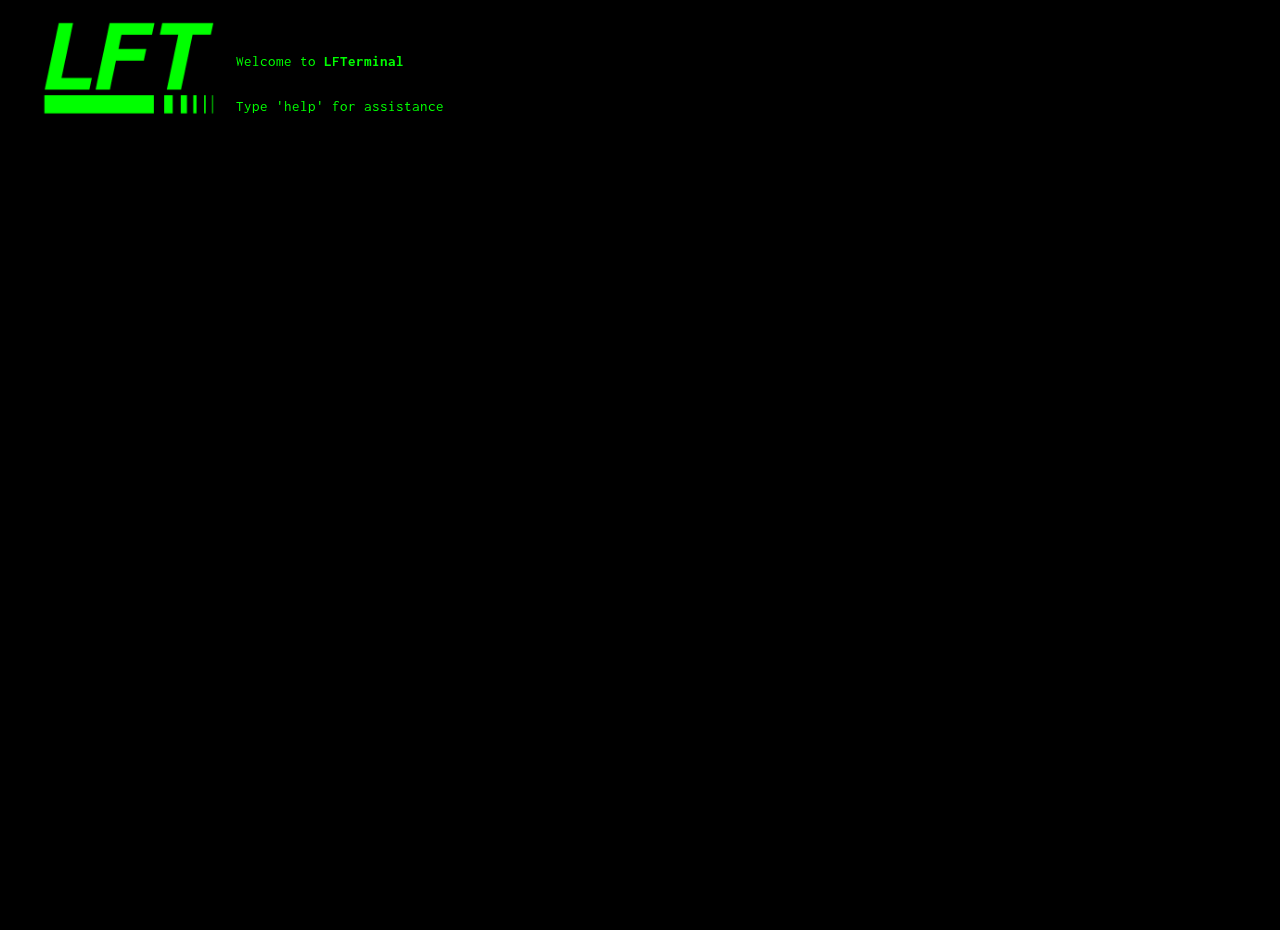
==== index.html @ 93d4d62c "visual overhaul" ====
<html>
  <head>
    <meta charset="utf-8" />
    <meta http-equiv="X-UA-Compatible" content="chrome=1" />
    <title>LFTerminal</title>
    <link href="https://fonts.googleapis.com/css?family=Inconsolata:400,700"
          rel="stylesheet" type="text/css" />
    <link href="assets/stylesheet.css" rel="stylesheet" type="text/css">

  </head>
  <body>
    <div class="header">
      <img src="images/logo.png" alt="" style="height: 100px; width: auto;">
      <div class="header-text">
        <p> Welcome to <strong>LFTerminal</strong> </p>
        <p style="margin-bottom: 6px;"> Type 'help' for assistance </p>
      </div>
    </div>
    <div id="container">
      <output></output>
      <div id="input-line" class="input-line">
        <div class="prompt"></div><div><input class="cmdline" autofocus /></div>
      </div>
    </div>

    <!--<script src="http://www.codehelper.io/api/ips/?js"></script>-->
    <script src="https://code.jquery.com/jquery-2.1.1.min.js"></script>
    <script src="assets/javascript.js"></script>
    <script src="assets/commands.js"></script>
    <script src="assets/maze.js"></script>
    <script src="assets/rabbit.js"></script>

  </body>
</html>
---- assets/stylesheet.css ----
::selection {
  background: #FF5E99;
}
html, body {
  padding: 10px 20px;
  width: 100%;
  height: 100%;
  margin: 0;
}
body {
  font-size: 11pt;
  font-family: Inconsolata, monospace;
  color: #00ff00;
  background-color: black;
}
#container {
  position: absolute;
  top: 166px;
}
#container output {
  clear: both;
  width: 100%;
}
#container output h3 {
  margin: 0;
}
#container output pre {
  margin: 0;
}
.input-line {
  display: -webkit-box;
  -webkit-box-orient: horizontal;
  -webkit-box-align: stretch;
  display: -moz-box;
  -moz-box-orient: horizontal;
  -moz-box-align: stretch;
  display: box;
  box-orient: horizontal;
  box-align: stretch;
  clear: both;
}
.input-line > div:nth-child(2) {
  -webkit-box-flex: 1;
  -moz-box-flex: 1;
  box-flex: 1;
}
.prompt {
  white-space: nowrap;
  color: #96b38a;
  display: -webkit-box;
  -webkit-box-pack: center;
  -webkit-box-orient: vertical;
  display: -moz-box;
  -moz-box-pack: center;
  -moz-box-orient: vertical;
  display: box;
  box-pack: center;
  box-orient: vertical;
  -webkit-user-select: none;
  -moz-user-select: none;
  user-select: none;
}
.cmdline {
  outline: none;
  background-color: transparent;
  margin: 0;
  width: 100%;
  font: inherit;
  border: none;
  color: inherit;
}
.ls-files {
  height: 45px;
  -webkit-column-width: 100px;
  -moz-column-width: 100px;
  -o-column-width: 100px;
  column-width: 100px;
}


/************************************************************/
/* SVG Clock                                                */
/************************************************************/

.clock-container {
  display: none /*inline-block*/;
  position: relative;
  width: 200px;
  vertical-align: middle;
  overflow: hidden;
}

.clock-container > svg > circle {
  stroke-width: 2px;
  stroke: #fff;
}

.hour, .min, .sec {
  stroke-width: 1px;
  fill: #333;
  stroke: #555;
}

.sec {
   stroke: #f55;
}


/* images */

.overlay {
  display: flex;
  justify-content: center;
  align-items: center;
  width: 100vw;
  height: 100vh;
  position: absolute;
}

.example-image {
  height: 100vh;
  position: absolute;
}

.hoverable {
  transition: all 10s ease;
}

.hoverable:hover {
  opacity: 0.7;
}

.header {
  position: fixed;
  display: flex;
  margin-bottom: 20px;
}

.header-text {
  margin-left: 20px;
  display: flex;
  flex-direction: column;
  justify-content: flex-end;
}
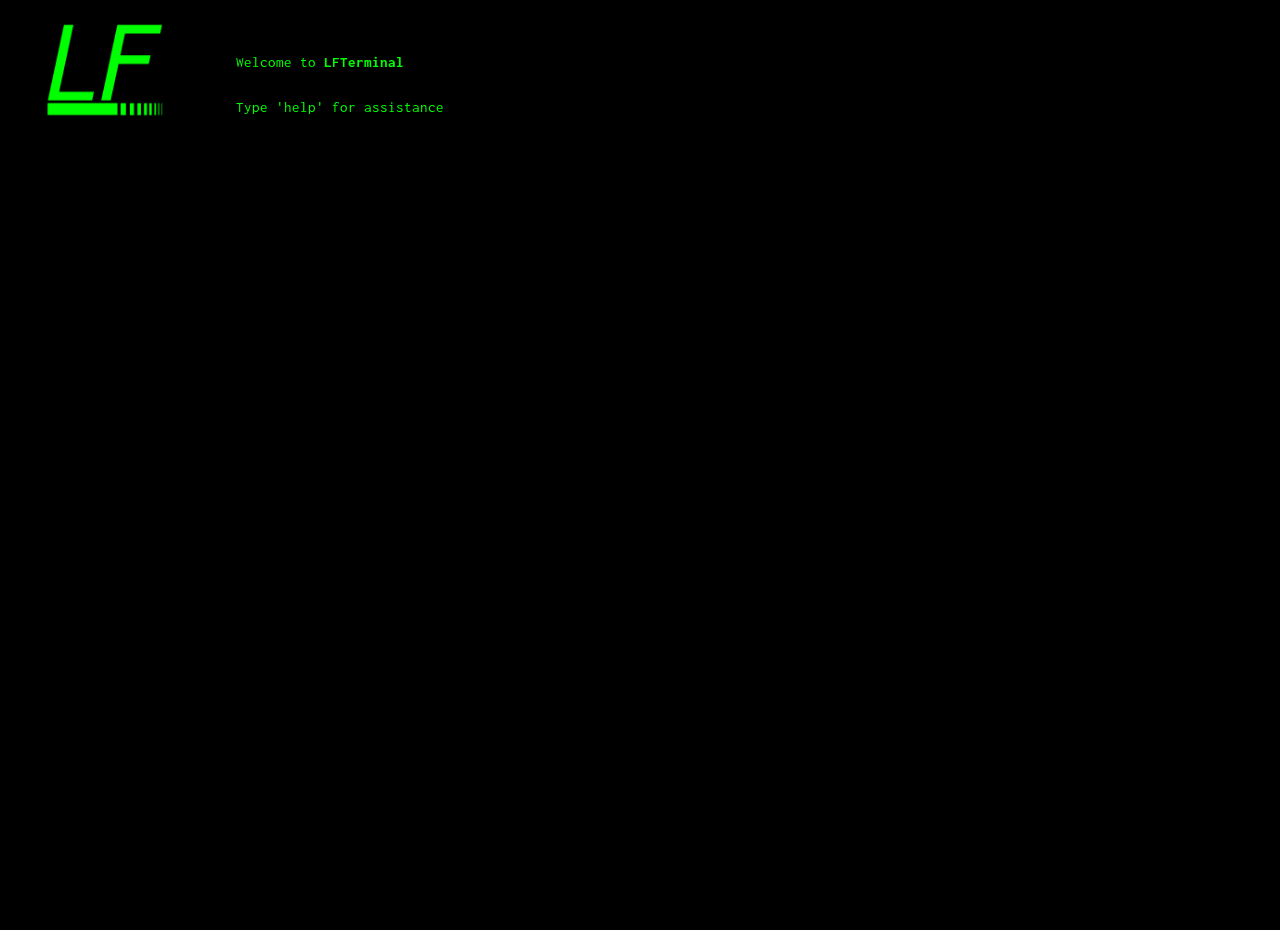
==== commit 7578946e: "changed logo" ====
--- a/index.html
+++ b/index.html
@@ -6,14 +6,17 @@
     <link href="https://fonts.googleapis.com/css?family=Inconsolata:400,700"
           rel="stylesheet" type="text/css" />
     <link href="assets/stylesheet.css" rel="stylesheet" type="text/css">
+    <link href='https://fonts.googleapis.com/css?family=Noto+Serif:700,700italic' rel='stylesheet' type='text/css'>
 
   </head>
   <body>
-    <div class="header">
-      <img src="images/logo.png" alt="" style="height: 100px; width: auto;">
-      <div class="header-text">
-        <p> Welcome to <strong>LFTerminal</strong> </p>
-        <p style="margin-bottom: 6px;"> Type 'help' for assistance </p>
+    <div class="header" style="height: 100px;">
+      <div id="header">
+        <img src="images/logo.png" alt="" style="height: 100px; width: auto;">
+        <div class="header-text">
+          <p> Welcome to <strong>LFTerminal</strong> </p>
+          <p style="margin-bottom: 5px;"> Type 'help' for assistance </p>
+        </div>
       </div>
     </div>
     <div id="container">
@@ -22,6 +25,11 @@
         <div class="prompt"></div><div><input class="cmdline" autofocus /></div>
       </div>
     </div>
+
+    <canvas id="canvas"> Canvas is not supported in your browser</canvas>
+    <canvas id="canvas2"> Canvas is not supported in your browser</canvas>
+    <canvas id="number"> Canvas is not supported in your browser </canvas>
+
 
     <!--<script src="http://www.codehelper.io/api/ips/?js"></script>-->
     <script src="https://code.jquery.com/jquery-2.1.1.min.js"></script>
--- a/assets/stylesheet.css
+++ b/assets/stylesheet.css
@@ -130,7 +130,7 @@
   opacity: 0.7;
 }
 
-.header {
+#header, .header {
   position: fixed;
   display: flex;
   margin-bottom: 20px;
@@ -142,3 +142,10 @@
   flex-direction: column;
   justify-content: flex-end;
 }
+
+#canvas {
+display: block;
+position:absolute;
+top:0;
+left:0;
+}
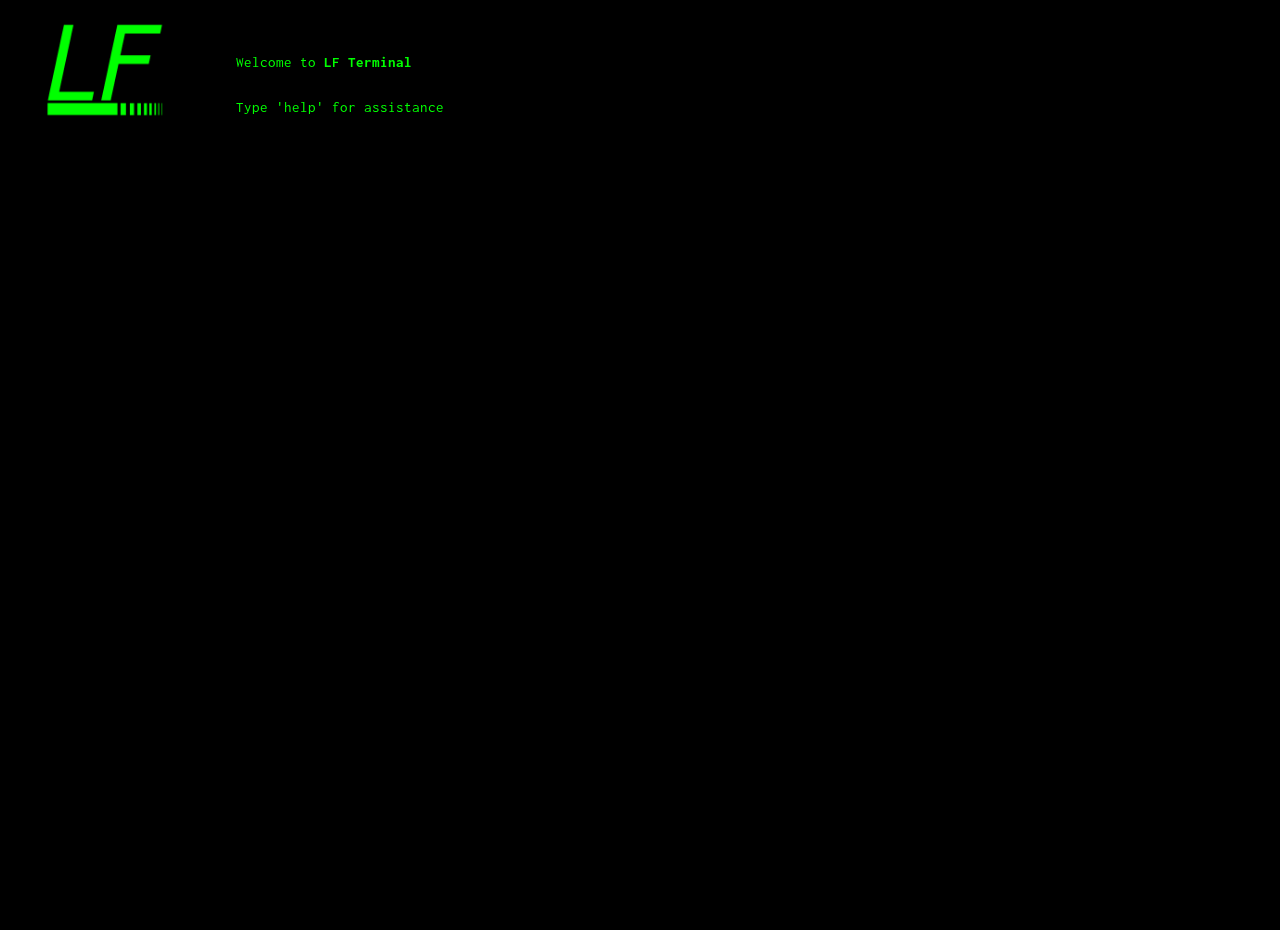
==== commit 025d807e: "bugfixex" ====
--- a/index.html
+++ b/index.html
@@ -14,7 +14,7 @@
       <div id="header">
         <img src="images/logo.png" alt="" style="height: 100px; width: auto;">
         <div class="header-text">
-          <p> Welcome to <strong>LFTerminal</strong> </p>
+          <p> Welcome to <strong>LF Terminal</strong> </p>
           <p style="margin-bottom: 5px;"> Type 'help' for assistance </p>
         </div>
       </div>
